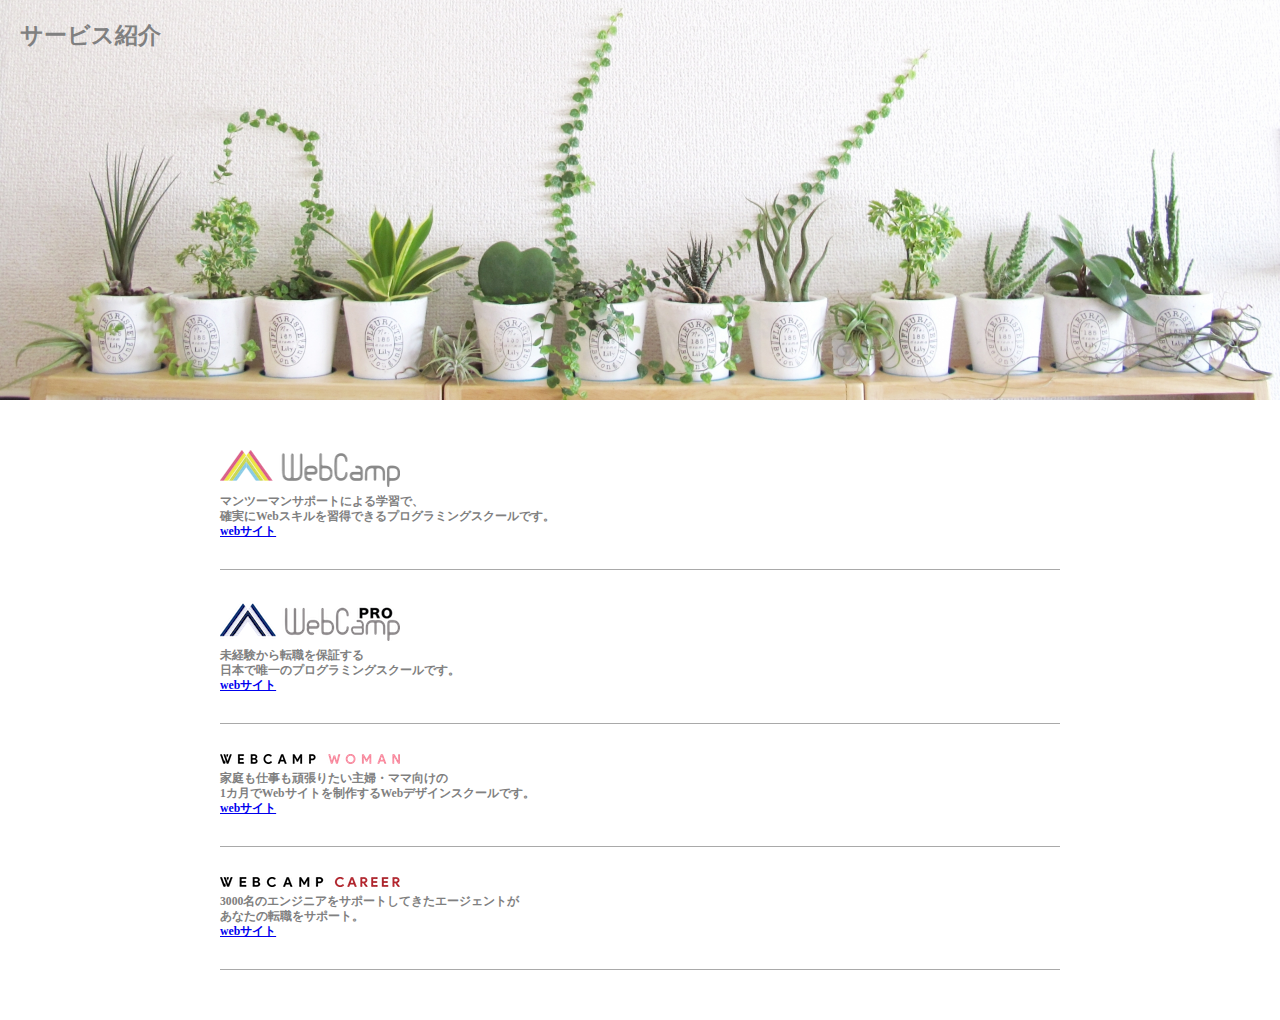
==== chapter7_exercise/chapter7_exercise.html @ b10b0b59 "7章【メイン部分を作ろう】_演習問題_完成" ====
<!DOCTYPE html>
<html lang="ja">

  <head>
    <meta charset="UTF-8">
    <link rel="stylesheet" href="style.css" />
    <title>chapter7_exercise</title>
  </head>

  <body>
    <header>
      <div class="header-logo">サービス紹介</div>
    </header>

    <main>
      <div class="blog-item">

        <div class="blog-item1">
          <img class="blog-image" src="img/wc-logo.png">
            <section class="blog-text">
              <h3>
                マンツーマンサポートによる学習で、<br>
                確実にWebスキルを習得できるプログラミングスクールです。
                <p class="blog-text-p"><a href="#">webサイト</a></p>
              </h3>

            </section>
          </div>
        </div>

        <div class="blog-item2">
          <img class="blog-image" src="img/wcp-logo.png">
            <section class="blog-text">
              <h3>
                未経験から転職を保証する<br>
                日本で唯一のプログラミングスクールです。
                <p class="blog-text-p"><a href="#">webサイト</a></p>
              </h3>

            </section>
          </div>
        </div>

        <div class="blog-item3">
          <img class="blog-image" src="img/wcw-logo.png">
            <section class="blog-text">
              <h3>
                家庭も仕事も頑張りたい主婦・ママ向けの<br>
                1カ月でWebサイトを制作するWebデザインスクールです。
                <p class="blog-text-p"><a href="#">webサイト</a></p>
              </h3>

            </section>
          </div>
        </div>

        <div class="blog-item4">
          <img class="blog-image" src="img/wcc-logo.png">
            <section class="blog-text">
              <h3>
                3000名のエンジニアをサポートしてきたエージェントが<br>
                あなたの転職をサポート。
                <p class="blog-text-p"><a href="#">webサイト</a></p>
              </h3>

            </section>
          </div>
        </div>

      </div>
    </main>

    <footer></footer>

  </body>

</html>
---- chapter7_exercise/style.css ----
* {
  margin: 0;
  padding: 0;
  box-sizing: border-box;
}

header {
  width: 100%;
  height: 400px;
  background-image: url(img/mv.jpg);
  background-size: cover;
  background-position: bottom;
}

.header-logo {
  font-size: 23px;
  color: #808080;
  font-family: sans-serif;
  font-weight: bold;
  padding-top: 20px;
  padding-left: 20px;
}

main {
  width: 840px;
  margin: 50px auto;
}

.blog-item1 {
  padding-bottom: 30px;
  border-bottom: 1px solid #a9a9a9;
  color: #808080;
  font-size: 10px;
}

.blog-text {
  margin-top: 5px;
}

.blog-text-p {
  color: #a9a9a9;
}

.blog-item2 {
  padding-bottom: 30px;
  border-bottom: 1px solid #a9a9a9;
  color: #808080;
  font-size: 10px;
  padding-top: 30px;
}

.blog-item3 {
  padding-bottom: 30px;
  border-bottom: 1px solid #a9a9a9;
  color: #808080;
  font-size: 10px;
  padding-top: 30px;
}

.blog-item4 {
  padding-bottom: 30px;
  border-bottom: 1px solid #a9a9a9;
  color: #808080;
  font-size: 10px;
  padding-top: 30px;
}
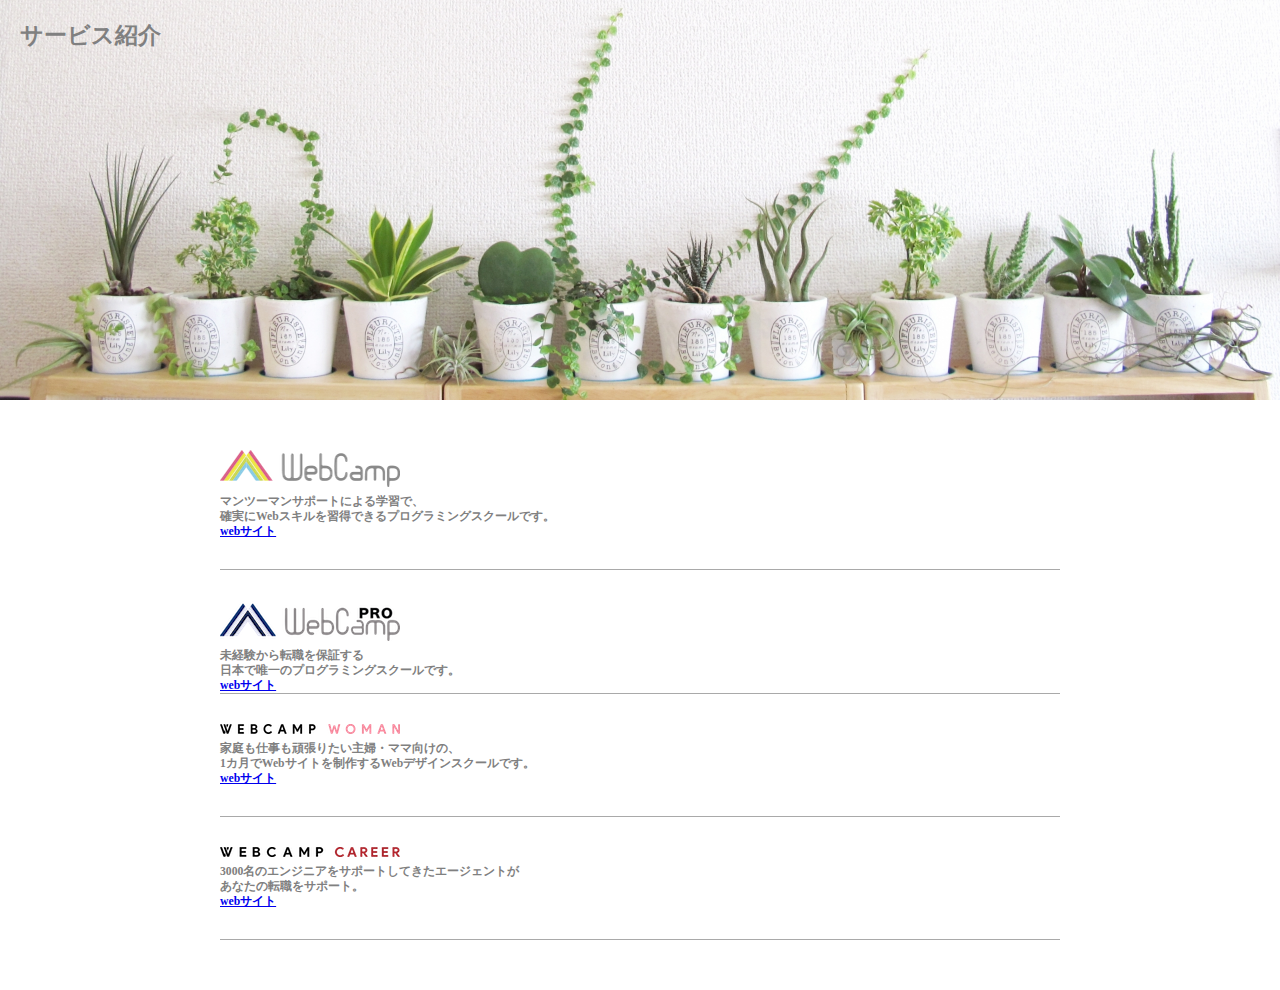
==== commit 0f04db62: "7章【メイン部分を作ろう】_演習問題_完成_修正版" ====
--- a/chapter7_exercise/chapter7_exercise.html
+++ b/chapter7_exercise/chapter7_exercise.html
@@ -45,7 +45,7 @@
           <img class="blog-image" src="img/wcw-logo.png">
             <section class="blog-text">
               <h3>
-                家庭も仕事も頑張りたい主婦・ママ向けの<br>
+                家庭も仕事も頑張りたい主婦・ママ向けの、<br>
                 1カ月でWebサイトを制作するWebデザインスクールです。
                 <p class="blog-text-p"><a href="#">webサイト</a></p>
               </h3>
--- a/chapter7_exercise/style.css
+++ b/chapter7_exercise/style.css
@@ -41,7 +41,7 @@
   color: #a9a9a9;
 }
 
-.blog-item2 {
+.blog-item2 {git@github.com:hinakokko/html_css.git
   padding-bottom: 30px;
   border-bottom: 1px solid #a9a9a9;
   color: #808080;
